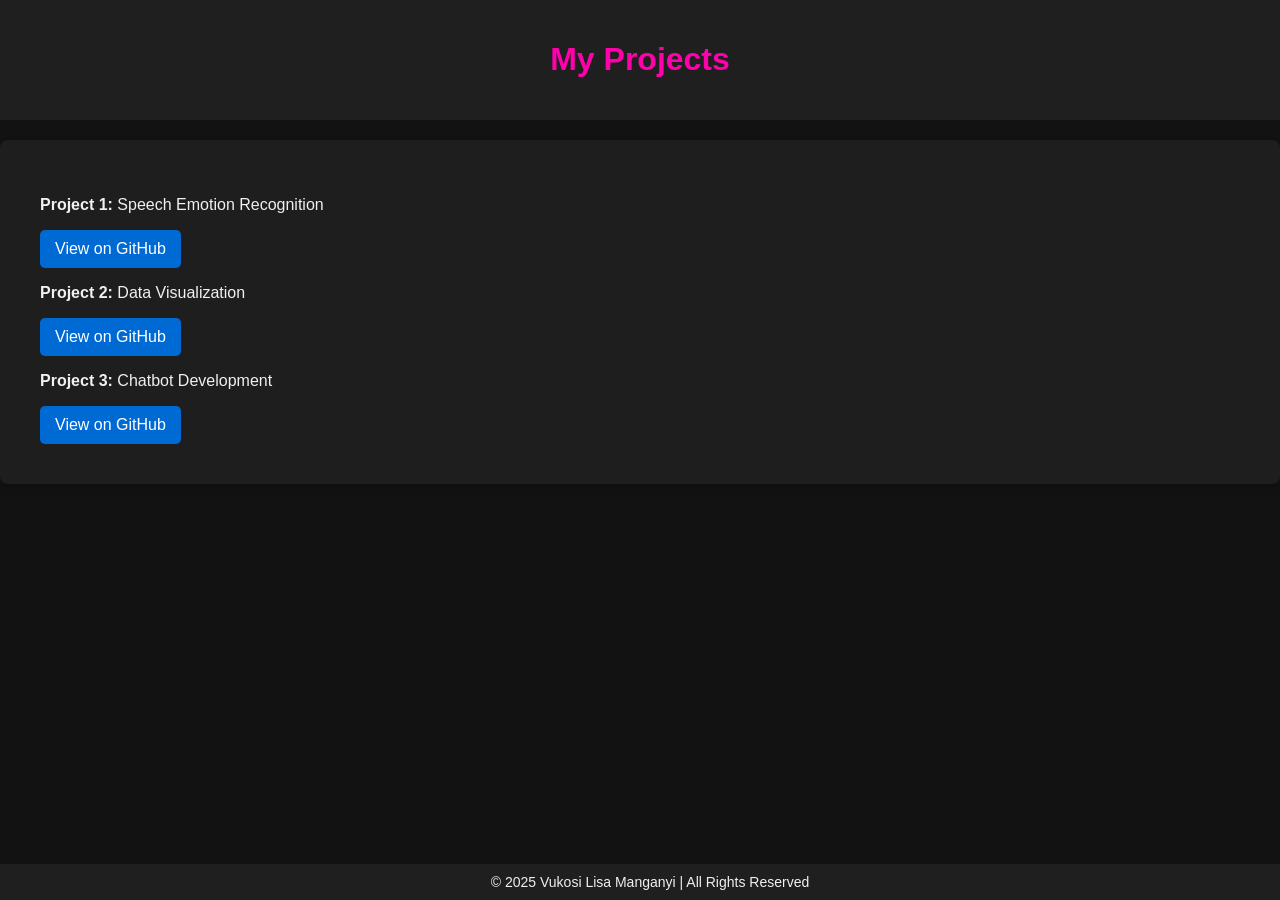
==== projects.html @ f89d2817 "Add files via upload" ====
<!DOCTYPE html>
<html lang="en">
<head>
    <meta charset="UTF-8">
    <meta name="viewport" content="width=device-width, initial-scale=1.0">
    <title>Vukosi Lisa Manganyi - Projects</title>
    <link rel="stylesheet" href="style.css">
</head>
<body>
    <header>
        <h1>My Projects</h1>
    </header>

    <section id="projects">
        <p><strong>Project 1:</strong> Speech Emotion Recognition</p>
        <button class="project-demo" onclick="window.open('https://github.com/LisaM8/speech-emotion-recognition', '_blank')">View on GitHub</button>

        <p><strong>Project 2:</strong> Data Visualization</p>
        <button class="project-demo" onclick="window.open('https://github.com/LisaM8/data-visualization', '_blank')">View on GitHub</button>

        <p><strong>Project 3:</strong> Chatbot Development</p>
        <button class="project-demo" onclick="window.open('https://github.com/LisaM8/chatbot', '_blank')">View on GitHub</button>
    </section>

    <footer>
        <p>&copy; 2025 Vukosi Lisa Manganyi | All Rights Reserved</p>
    </footer>

    <script src="script.js"></script>
</body>
</html>
---- style.css ----
/* Global Styles for Dark Mode */
body {
    background-color: #121212;
    color: #f0f0f0;
    font-family: 'Arial', sans-serif;
    margin: 0;
    padding: 0;
    transition: background-color 0.3s, color 0.3s;
}

header {
    background-color: #1f1f1f;
    color: #fff;
    padding: 20px 0;
    text-align: center;
}

h1, h2 {
    color: #ff00aa;
}

a {
    color: #d4008d;
    text-decoration: none;
}

nav ul {
    padding: 0;
    list-style: none;
    text-align: center;
    margin-top: 15px;
}

nav ul li {
    display: inline-block;
    margin-right: 20px;
}

section {
    margin: 20px auto;
    padding: 40px;
    max-width: 1200px;
    background-color: #1e1e1e;
    border-radius: 8px;
    box-shadow: 0 4px 8px rgba(0, 0, 0, 0.2);
}

footer {
    background-color: #1f1f1f;
    text-align: center;
    padding: 10px;
    position: fixed;
    bottom: 0;
    width: 100%;
}

/* Profile Picture Resizing and Layout */
#bio {
    display: flex;
    justify-content: space-between;
    align-items: center;
}

.bio-left {
    width: 50%;
}

.bio-right {
    width: 40%;
    text-align: center;
}

img.profile-pic {
    width: 300px; /* Reduced size of profile picture */
    height: 420px;
    border-radius: 8px;
    border: 4px solid #fff; /* Border around the picture */
}

/* About Section */
#about {
    display: flex;
    justify-content: space-between;
    margin: 40px;
}

.about-left {
    flex: 1;
}

.about-right {
    flex: 2;
    margin-left: 20px;
}

.about-pic {
    width: 300px; /* Adjust the size of the about picture */
    height: 400px;
    border-radius: 8px;
    object-fit: cover;
    margin: 20px 0;
    border: 4px solid #fff; /* White border around the image */
}

/* Button Styling for Projects and CV */
button.project-demo {
    background-color: #006ad4;
    color: #fff;
    padding: 10px 15px;
    border: none;
    border-radius: 5px;
    cursor: pointer;
    font-size: 16px;
}

button.project-demo:hover {
    background-color: #ff00d4;
}

/* Footer Section */
footer p {
    margin: 0;
    font-size: 14px;
}

/* Social Media Icons Size - UPDATED */
.social-icons {
    display: flex;
    justify-content: center;
    gap: 20px;
}

.social-icons img {
    width: 0.5px; /* Reduced size of social media icons */
    height: 0.5px; /* Reduced size of social media icons */
    transition: transform 0.3s;
}

.social-icons img:hover {
    transform: scale(0.2); /* Slightly increase size on hover */
}

/* Mobile Responsiveness */
@media (max-width: 768px) {
    nav ul {
        text-align: left;
    }
    section {
        padding: 30px;
    }

    /* Adjust bio layout for small screens */
    #bio {
        flex-direction: column;
        text-align: center;
    }
    /* Adjust about section layout for small screens */
    #about {
        flex-direction: column;
        text-align: center;
    }
    .about-left,
    .about-right {
        flex: none;
        width: 100%;
        margin: 0;
    }
}
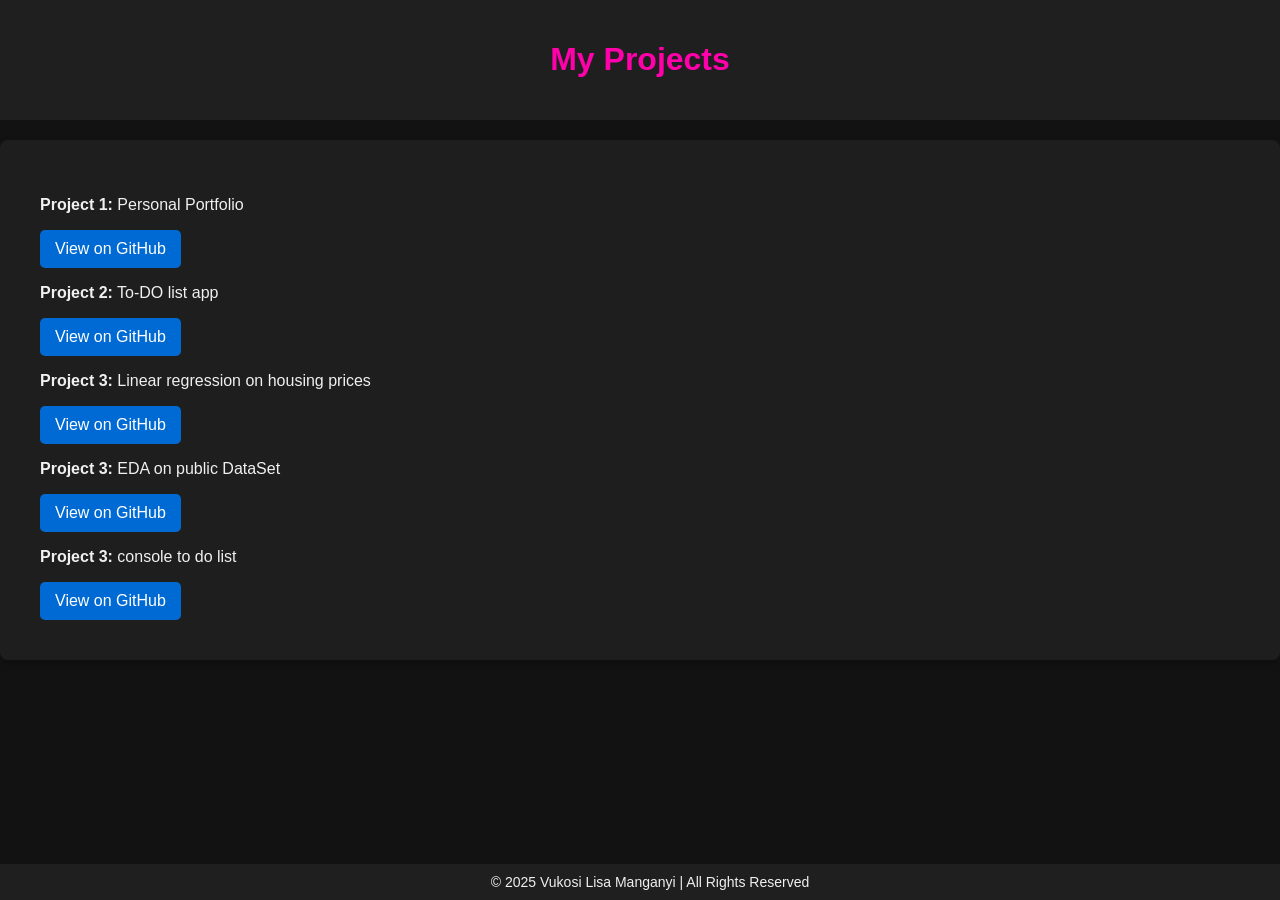
==== commit 93f84bfb: "Add files via upload" ====
--- a/projects.html
+++ b/projects.html
@@ -12,14 +12,20 @@
     </header>
 
     <section id="projects">
-        <p><strong>Project 1:</strong> Speech Emotion Recognition</p>
-        <button class="project-demo" onclick="window.open('https://github.com/LisaM8/speech-emotion-recognition', '_blank')">View on GitHub</button>
+        <p><strong>Project 1:</strong> Personal Portfolio</p>
+        <button class="project-demo" onclick="window.open('https://github.com/LisaM8/VL-', '_blank')">View on GitHub</button>
 
-        <p><strong>Project 2:</strong> Data Visualization</p>
-        <button class="project-demo" onclick="window.open('https://github.com/LisaM8/data-visualization', '_blank')">View on GitHub</button>
+        <p><strong>Project 2:</strong> To-DO list app</p>
+        <button class="project-demo" onclick="window.open('https:https://github.com/LisaM8/todo', '_blank')">View on GitHub</button>
 
-        <p><strong>Project 3:</strong> Chatbot Development</p>
-        <button class="project-demo" onclick="window.open('https://github.com/LisaM8/chatbot', '_blank')">View on GitHub</button>
+        <p><strong>Project 3:</strong> Linear regression on housing prices</p>
+        <button class="project-demo" onclick="window.open('https:/https://github.com/LisaM8/linear-regression-on-housing-prices', '_blank')">View on GitHub</button>
+
+        <p><strong>Project 3:</strong> EDA on public DataSet</p>
+        <button class="project-demo" onclick="window.open('https:/https:https://github.com/LisaM8/EDA-on-public-dataset', '_blank')">View on GitHub</button>
+
+        <p><strong>Project 3:</strong> console to do list</p>
+        <button class="project-demo" onclick="window.open('https:/https:htt:https://github.com/LisaM8/console-to-do-list')">View on GitHub</button>
     </section>
 
     <footer>
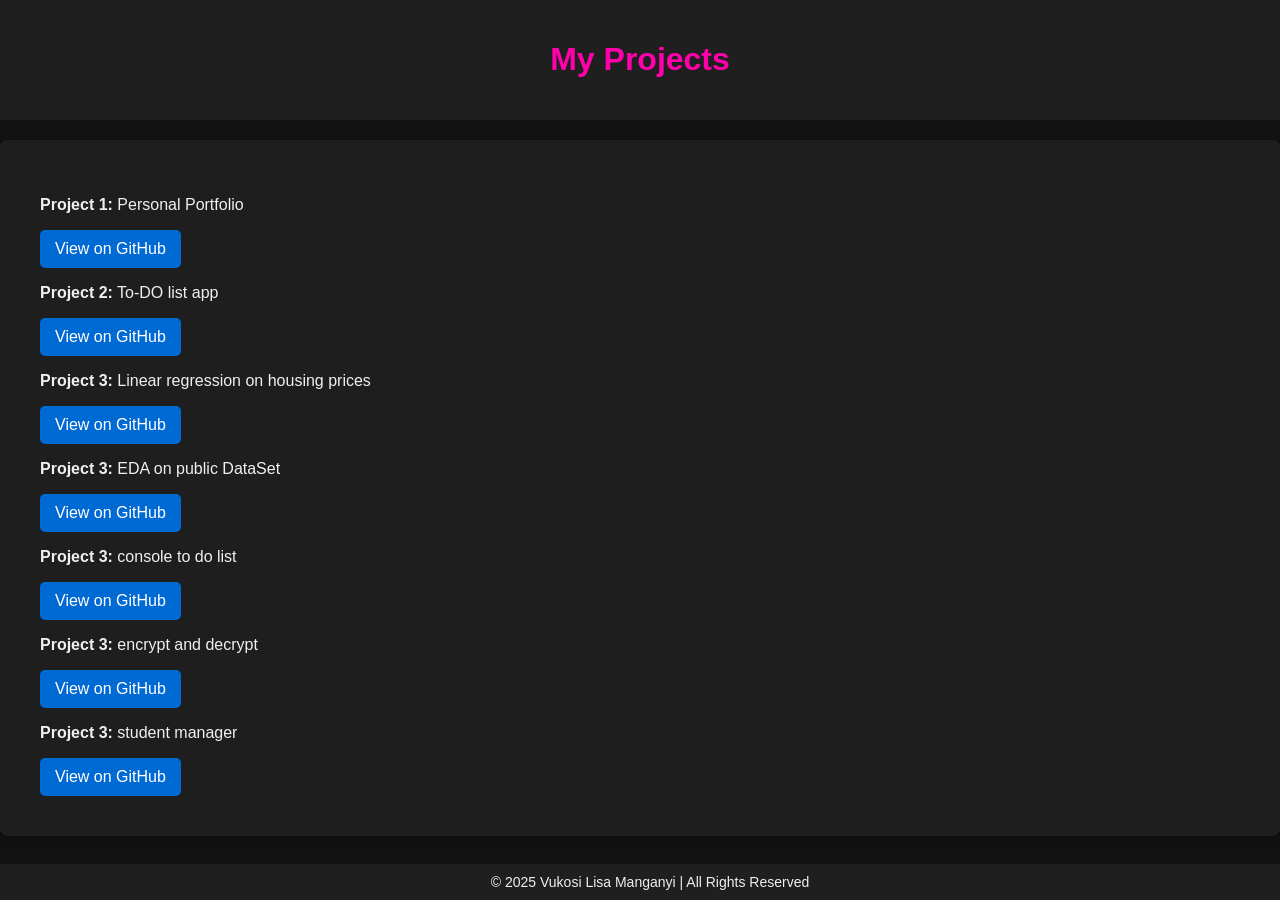
==== commit eb66664b: "Add files via upload" ====
--- a/projects.html
+++ b/projects.html
@@ -16,16 +16,22 @@
         <button class="project-demo" onclick="window.open('https://github.com/LisaM8/VL-', '_blank')">View on GitHub</button>
 
         <p><strong>Project 2:</strong> To-DO list app</p>
-        <button class="project-demo" onclick="window.open('https:https://github.com/LisaM8/todo', '_blank')">View on GitHub</button>
+        <button class="project-demo" onclick="window.open('https://github.com/LisaM8/todo', '_blank')">View on GitHub</button>
 
         <p><strong>Project 3:</strong> Linear regression on housing prices</p>
-        <button class="project-demo" onclick="window.open('https:/https://github.com/LisaM8/linear-regression-on-housing-prices', '_blank')">View on GitHub</button>
+        <button class="project-demo" onclick="window.open('https://github.com/LisaM8/linear-regression-on-housing-prices', '_blank')">View on GitHub</button>
 
         <p><strong>Project 3:</strong> EDA on public DataSet</p>
-        <button class="project-demo" onclick="window.open('https:/https:https://github.com/LisaM8/EDA-on-public-dataset', '_blank')">View on GitHub</button>
+        <button class="project-demo" onclick="window.open('https://github.com/LisaM8/EDA-on-public-dataset', '_blank')">View on GitHub</button>
 
         <p><strong>Project 3:</strong> console to do list</p>
-        <button class="project-demo" onclick="window.open('https:/https:htt:https://github.com/LisaM8/console-to-do-list')">View on GitHub</button>
+        <button class="project-demo" onclick="window.open('https://github.com/LisaM8/console-to-do-list')">View on GitHub</button>
+
+        <p><strong>Project 3:</strong> encrypt  and decrypt</p>
+        <button class="project-demo" onclick="window.open('https://github.com/LisaM8/encrypt_decrypt', '_blank')">View on GitHub</button>
+
+        <p><strong>Project 3:</strong> student manager</p>
+        <button class="project-demo" onclick="window.open('https://github.com/LisaM8/student-manager')">View on GitHub</button>
     </section>
 
     <footer>
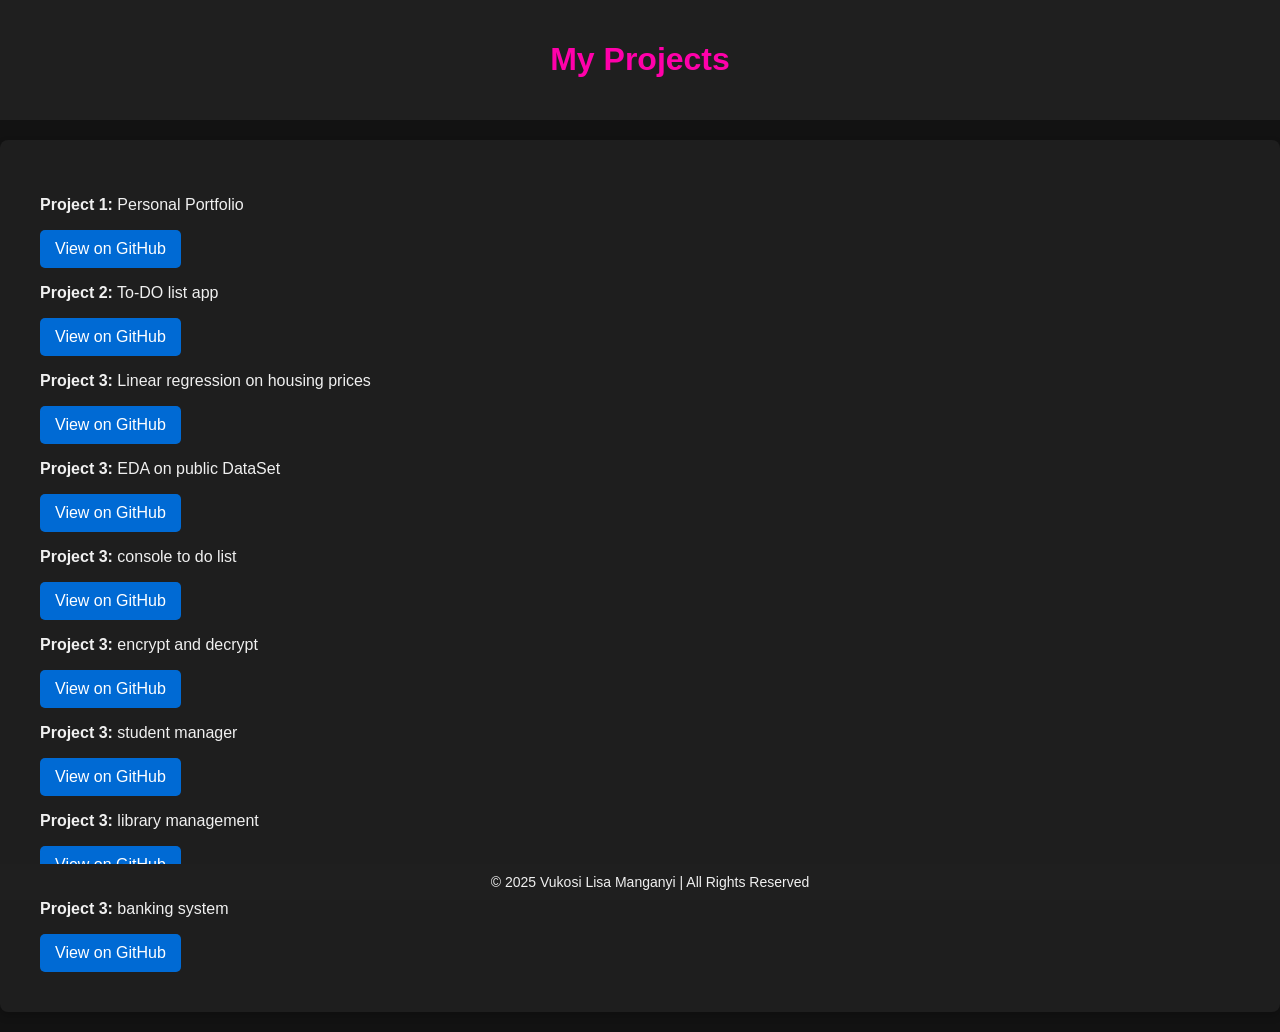
==== commit 54e2a2d9: "Add files via upload" ====
--- a/projects.html
+++ b/projects.html
@@ -32,6 +32,12 @@
 
         <p><strong>Project 3:</strong> student manager</p>
         <button class="project-demo" onclick="window.open('https://github.com/LisaM8/student-manager')">View on GitHub</button>
+
+        <p><strong>Project 3:</strong> library management</p>
+        <button class="project-demo" onclick="window.open('https://github.com/LisaM8/library-management', '_blank')">View on GitHub</button>
+
+        <p><strong>Project 3:</strong> banking system</p>
+        <button class="project-demo" onclick="window.open('https://github.com/LisaM8/banking-system')">View on GitHub</button>
     </section>
 
     <footer>
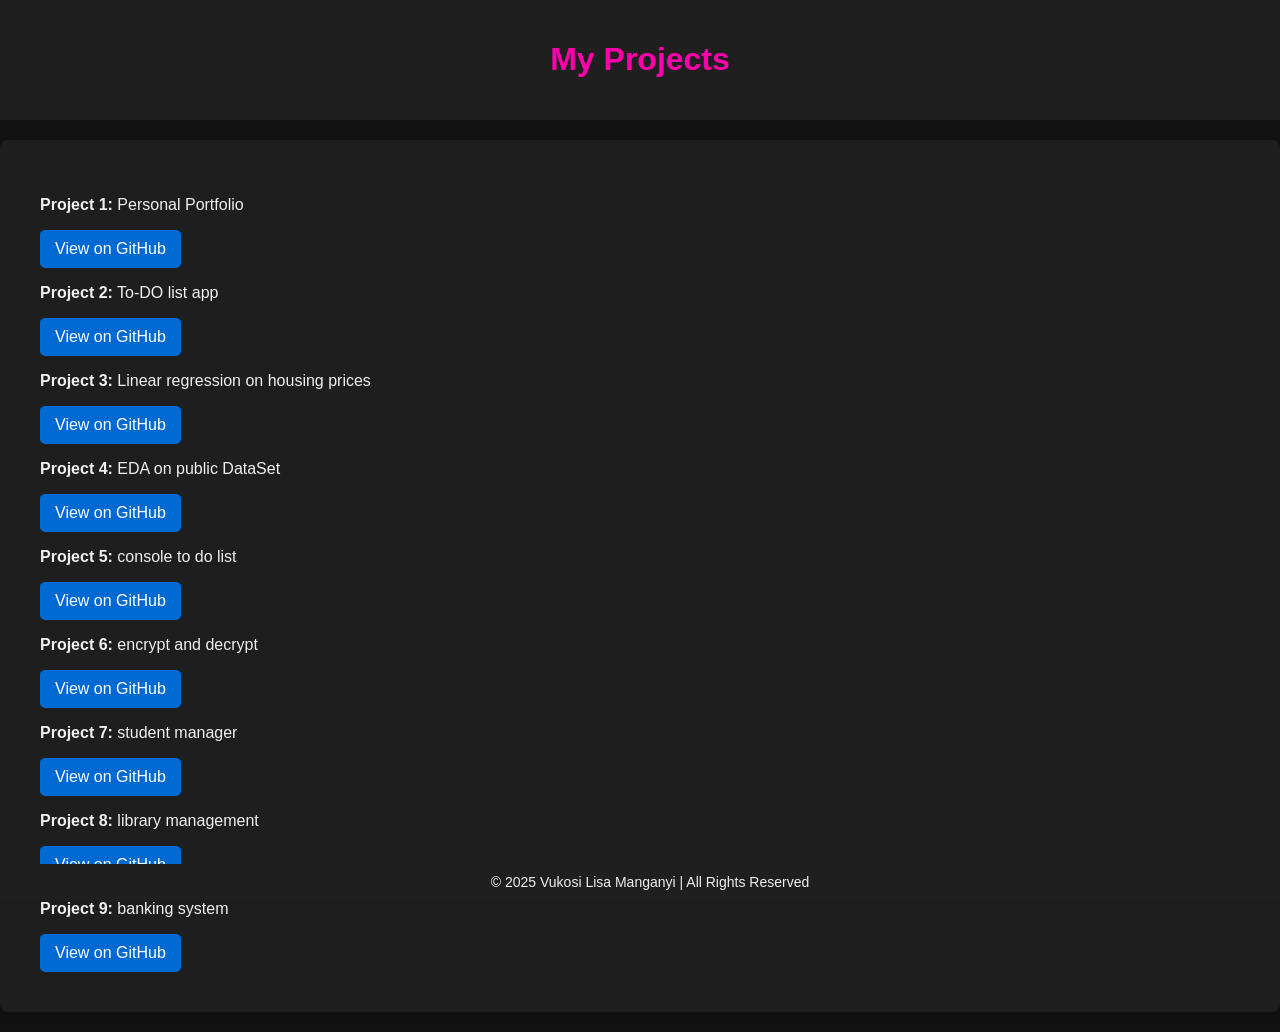
==== commit 73818a82: "Update projects.html" ====
--- a/projects.html
+++ b/projects.html
@@ -21,22 +21,22 @@
         <p><strong>Project 3:</strong> Linear regression on housing prices</p>
         <button class="project-demo" onclick="window.open('https://github.com/LisaM8/linear-regression-on-housing-prices', '_blank')">View on GitHub</button>
 
-        <p><strong>Project 3:</strong> EDA on public DataSet</p>
+        <p><strong>Project 4:</strong> EDA on public DataSet</p>
         <button class="project-demo" onclick="window.open('https://github.com/LisaM8/EDA-on-public-dataset', '_blank')">View on GitHub</button>
 
-        <p><strong>Project 3:</strong> console to do list</p>
+        <p><strong>Project 5:</strong> console to do list</p>
         <button class="project-demo" onclick="window.open('https://github.com/LisaM8/console-to-do-list')">View on GitHub</button>
 
-        <p><strong>Project 3:</strong> encrypt  and decrypt</p>
+        <p><strong>Project 6:</strong> encrypt  and decrypt</p>
         <button class="project-demo" onclick="window.open('https://github.com/LisaM8/encrypt_decrypt', '_blank')">View on GitHub</button>
 
-        <p><strong>Project 3:</strong> student manager</p>
+        <p><strong>Project 7:</strong> student manager</p>
         <button class="project-demo" onclick="window.open('https://github.com/LisaM8/student-manager')">View on GitHub</button>
 
-        <p><strong>Project 3:</strong> library management</p>
+        <p><strong>Project 8:</strong> library management</p>
         <button class="project-demo" onclick="window.open('https://github.com/LisaM8/library-management', '_blank')">View on GitHub</button>
 
-        <p><strong>Project 3:</strong> banking system</p>
+        <p><strong>Project 9:</strong> banking system</p>
         <button class="project-demo" onclick="window.open('https://github.com/LisaM8/banking-system')">View on GitHub</button>
     </section>
 
